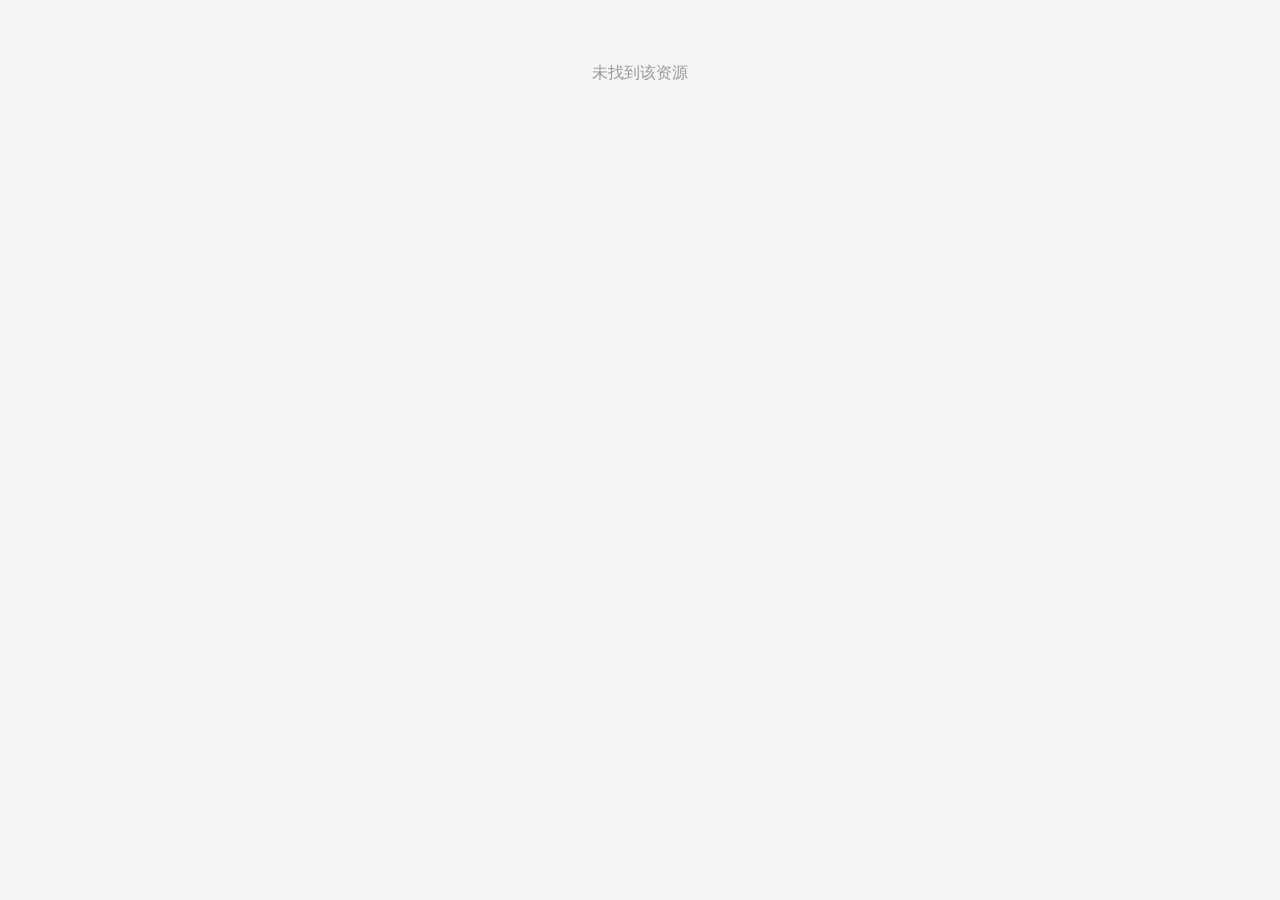
==== detail.html @ 98c53ebd "Update detail.html" ====
<!DOCTYPE html>
<html lang="zh-CN">
<head>
  <meta charset="UTF-8" />
  <title>资源详情 - ImgBB Viewer</title>
  <style>
    * {
      margin: 0;
      padding: 0;
      box-sizing: border-box;
    }
    body {
      font-family: -apple-system, BlinkMacSystemFont, "Segoe UI", Roboto, sans-serif;
      background: #f5f5f5;
      color: #333;
      line-height: 1.6;
    }
    .container {
      max-width: 1200px;
      margin: 0 auto;
      padding: 20px;
    }
    .header {
      text-align: center;
      margin-bottom: 20px;
    }
    .back-btn {
      display: inline-block;
      margin-bottom: 10px;
      color: #666;
      text-decoration: none;
    }
    .main-image {
      width: 100%;
      max-height: 500px;
      object-fit: cover;
      object-position: top;
      border-radius: 8px;
      margin-bottom: 20px;
      background: #ddd;
      display: block;
    }
    .info-section {
      background: white;
      padding: 20px;
      border-radius: 8px;
      margin-bottom: 20px;
      box-shadow: 0 1px 3px rgba(0,0,0,0.1);
    }
    .title {
      font-size: 24px;
      margin-bottom: 10px;
      color: #222;
    }
    .desc {
      color: #555;
      line-height: 1.8;
      margin-bottom: 15px;
    }
    .price {
      font-size: 20px;
      color: #ff6b35;
      font-weight: bold;
      margin-bottom: 15px;
    }
    .btn {
      display: inline-block;
      background: linear-gradient(135deg,#ff6b35,#ff8a5c);
      color: #fff;
      padding: 12px 30px;
      border-radius: 6px;
      text-decoration: none;
      font-weight: 600;
      cursor: pointer;
      border: none;
      transition: all .2s;
    }
    .btn:hover {
      transform: translateY(-2px);
      box-shadow: 0 4px 12px rgba(255,107,53,.3);
    }
    .unlock-box {
      background: white;
      padding: 20px;
      border-radius: 8px;
      margin-bottom: 20px;
      box-shadow: 0 1px 3px rgba(0,0,0,0.1);
      display: none;
    }
    .unlock-box input {
      width: 300px;
      padding: 8px;
      margin-right: 10px;
      border: 1px solid #ddd;
      border-radius: 4px;
    }
    .result {
      background: #f0f9f0;
      border: 1px solid #c8e6c8;
      padding: 15px;
      border-radius: 6px;
      margin-top: 15px;
      display: none;
    }
    .image-list {
      display: grid;
      grid-template-columns: repeat(2, 1fr);
      gap: 15px;
      margin-top: 20px;
    }
    .image-item {
      background: white;
      border-radius: 8px;
      overflow: hidden;
      box-shadow: 0 1px 3px rgba(0,0,0,0.1);
      aspect-ratio: 1/1;
    }
    .image-item img {
      width: 100%;
      height: 100%;
      object-fit: contain;
      background: #f8f8f8;
      display: block;
    }
    .tip {
      text-align: center;
      color: #888;
      font-size: 13px;
      margin-top: 10px;
    }
  </style>
</head>
<body>
  <div class="container">
    <a href="index.html" class="back-btn">← 返回首页</a>
    
    <!-- 封面大图 -->
    <img id="mainImage" class="main-image" src="" alt="封面图">
    
    <!-- 信息区 -->
    <div class="info-section">
      <h1 id="title" class="title"></h1>
      <div id="desc" class="desc"></div>
      <div id="priceText" class="price"></div>
      <button id="payBtn" class="btn">赞助获取网盘地址</button>
    </div>
    
    <!-- 解锁区 -->
    <div id="unlockBox" class="unlock-box">
      支付成功后，请输入 <strong>完整订单号</strong>：
      <input type="text" id="tokenInput" placeholder="例如：202508171646131345676464102">
      <button class="btn" onclick="doUnlock()">解锁</button>
      <button class="btn" style="background:#6c757d;" onclick="pasteToken()">粘贴</button>
      <div id="refreshTip" style="margin-top:10px;color:#856404;font-size:13px;">
        ✅ 支付完成后，请 <strong>返回本页面，禁止刷新页面</strong>，然后输入完整订单号解锁。
      </div>
    </div>
    
    <!-- 结果 -->
    <div id="result" class="result">
      🎉 网盘地址：<a id="link" href="#" target="_blank"></a>
      🔑 提取码：<strong id="code"></strong>
    </div>
    
    <!-- 详情图列表 -->
    <div id="imageList" class="image-list"></div>
    
    <div class="tip">
      如无法自动识别，请手动输入完整订单号
    </div>
  </div>

  <script>
    const params = new URLSearchParams(location.search);
    const id = params.get('id');
    
    // ✅ 配置区
    const API = "https://res.top147.dpdns.org"; // Worker 地址
    const BACKUP_CODES = { "001": "BACKUP001", "002": "BACKUP002" }; // 备用码
    
    let currentItem = null;
    
    // 加载资源
    fetch('data.json')
      .then(r => r.json())
      .then(list => {
        currentItem = list.find(x => x.id === id);
        if (!currentItem) {
          document.body.innerHTML = '<p style="padding:60px;text-align:center;color:#999">未找到该资源';
          return;
        }
        
        // ✅ 渲染封面图（显示头部）
        const mainImg = document.getElementById('mainImage');
        // 优先使用 preview_img，如果没有则用第一张详情图，再没有则用默认图
        if (currentItem.preview_img) {
          mainImg.src = currentItem.preview_img;
        } else if (currentItem.images && currentItem.images.length > 0) {
          mainImg.src = currentItem.images[0];
        } else {
          mainImg.src = 'https://via.placeholder.com/800x500?text=No+Image';
        }
        
        // ✅ 填充文本信息
        document.getElementById('title').textContent = currentItem.title;
        document.getElementById('desc').innerHTML = currentItem.detail.replace(/\n/g, '');
        document.getElementById('priceText').textContent = `¥${currentItem.price} 赞助获取网盘地址`;
        
        // ✅ 渲染详情图（一行2张，原尺寸展示）
        const imageList = document.getElementById('imageList');
        if (currentItem.images && currentItem.images.length > 0) {
          // 过滤掉已经被用作封面的第一张图（如果有的话）
          const detailImages = currentItem.preview_img && currentItem.images[0] === currentItem.preview_img 
            ? currentItem.images.slice(1) 
            : currentItem.images;
          
          imageList.innerHTML = detailImages.map(url => 
            `<div class="image-item">
              <img src="${url}" alt="详情图" loading="lazy">
            </div>`
          ).join('');
        } else {
          imageList.innerHTML = `<div style="text-align:center;color:#999;width:100%;grid-column:1/-1;">暂无更多图片</div>`;
        }
      });
    
    // ✅ 点击赞助
    document.getElementById('payBtn').onclick = () => {
      if (!currentItem) return;
      window.open(currentItem.afdLink, '_blank');
      document.getElementById('unlockBox').style.display = 'block';
      document.getElementById('refreshTip').style.display = 'block';
    };
    
    // ✅ 粘贴按钮
    async function pasteToken() {
      try {
        const text = await navigator.clipboard.readText();
        let clean = text.trim().toUpperCase().replace(/[^A-Z0-9]/g, '');
        if (clean.startsWith('AFD')) clean = clean.substring(3);
        document.getElementById('tokenInput').value = clean;
      } catch (err) {
        alert('粘贴失败，请手动输入完整订单号');
        document.getElementById('tokenInput').focus();
      }
    }
    
    // ✅ 主解锁逻辑
    async function doUnlock() {
      const token = document.getElementById('tokenInput').value.trim().toUpperCase();
      if (!token) {
        alert('请输入订单号');
        return;
      }
      
      try {
        const res = await fetch(`${API}/unlock`, {
          method: "POST",
          headers: { "Content-Type": "application/json" },
          body: JSON.stringify({ token })
        });
        
        const data = await res.json();
        
        if (data.ok) {
          document.getElementById('link').href = data.panUrl;
          document.getElementById('link').textContent = data.panUrl;
          document.getElementById('code').textContent = data.panCode;
          document.getElementById('result').style.display = 'block';
          document.getElementById('unlockBox').style.display = 'none';
        } else {
          alert('❌ ' + data.msg);
        }
      } catch (err) {
        alert('⚠️ 网络错误，请检查控制台');
        console.error(err);
      }
    }
    
    // ✅ 备用解锁
    function doBackupUnlock() {
      const backupToken = document.getElementById('backupInput').value.trim();
      if (backupToken === BACKUP_CODES[id]) {
        document.getElementById('link').href = currentItem.panUrl;
        document.getElementById('link').textContent = currentItem.panUrl;
        document.getElementById('code').textContent = currentItem.panCode;
        document.getElementById('result').style.display = 'block';
        document.getElementById('unlockBox').style.display = 'none';
      } else {
        alert('备用码错误，请联系站长');
      }
    }
    
    // 回车解锁
    document.addEventListener('keydown', e => {
      if (e.key === 'Enter' && document.getElementById('unlockBox').style.display === 'block') {
        doUnlock();
      }
    });
  </script>
</body>
</html>
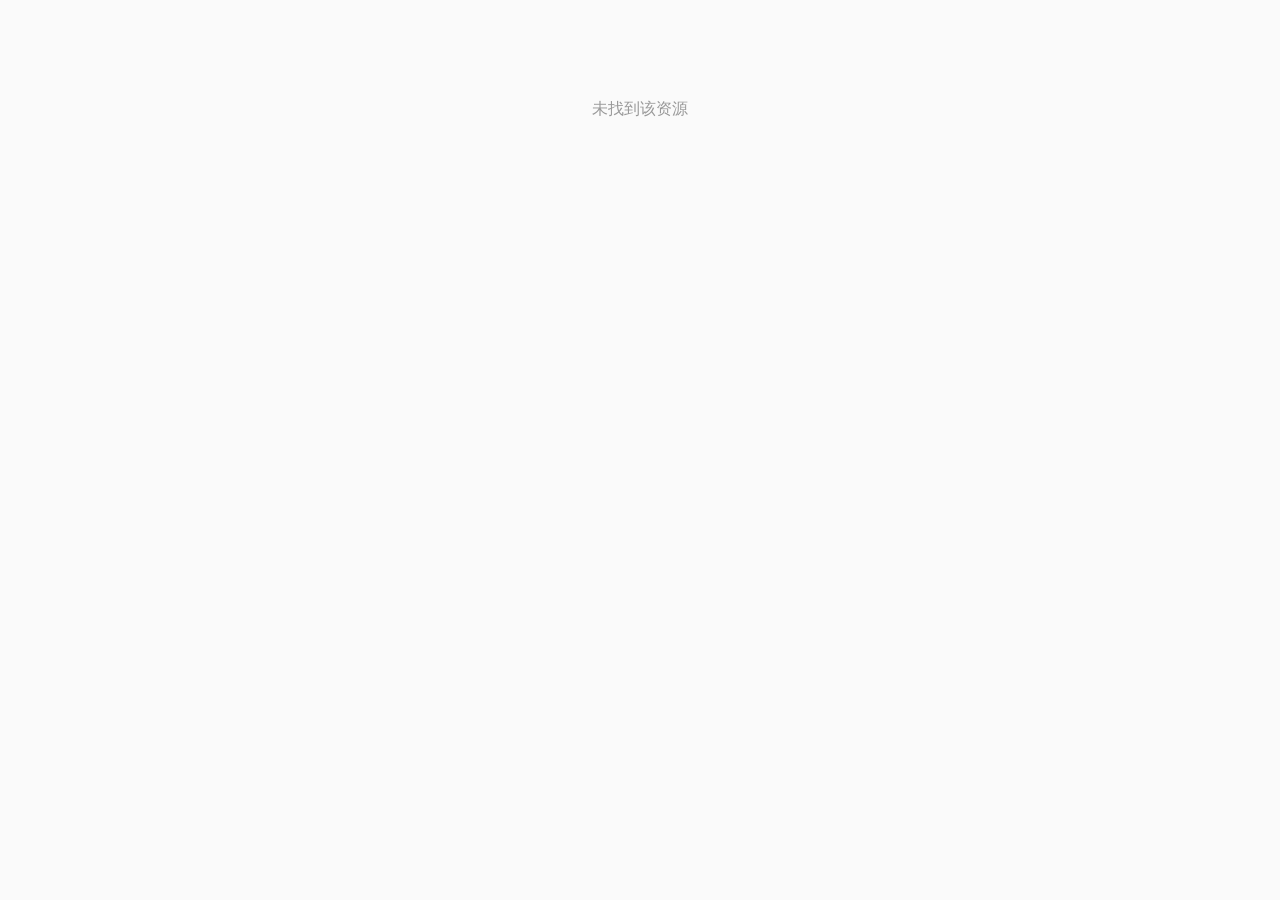
==== commit dc33a617: "Update detail.html" ====
--- a/detail.html
+++ b/detail.html
@@ -1,302 +1,214 @@
 <!DOCTYPE html>
 <html lang="zh-CN">
 <head>
-  <meta charset="UTF-8" />
-  <title>资源详情 - ImgBB Viewer</title>
-  <style>
-    * {
-      margin: 0;
-      padding: 0;
-      box-sizing: border-box;
-    }
-    body {
-      font-family: -apple-system, BlinkMacSystemFont, "Segoe UI", Roboto, sans-serif;
-      background: #f5f5f5;
-      color: #333;
-      line-height: 1.6;
-    }
-    .container {
-      max-width: 1200px;
-      margin: 0 auto;
-      padding: 20px;
-    }
-    .header {
-      text-align: center;
-      margin-bottom: 20px;
-    }
-    .back-btn {
-      display: inline-block;
-      margin-bottom: 10px;
-      color: #666;
-      text-decoration: none;
-    }
-    .main-image {
-      width: 100%;
-      max-height: 500px;
-      object-fit: cover;
-      object-position: top;
-      border-radius: 8px;
-      margin-bottom: 20px;
-      background: #ddd;
-      display: block;
-    }
-    .info-section {
-      background: white;
-      padding: 20px;
-      border-radius: 8px;
-      margin-bottom: 20px;
-      box-shadow: 0 1px 3px rgba(0,0,0,0.1);
-    }
-    .title {
-      font-size: 24px;
-      margin-bottom: 10px;
-      color: #222;
-    }
-    .desc {
-      color: #555;
-      line-height: 1.8;
-      margin-bottom: 15px;
-    }
-    .price {
-      font-size: 20px;
-      color: #ff6b35;
-      font-weight: bold;
-      margin-bottom: 15px;
-    }
-    .btn {
-      display: inline-block;
-      background: linear-gradient(135deg,#ff6b35,#ff8a5c);
-      color: #fff;
-      padding: 12px 30px;
-      border-radius: 6px;
-      text-decoration: none;
-      font-weight: 600;
-      cursor: pointer;
-      border: none;
-      transition: all .2s;
-    }
-    .btn:hover {
-      transform: translateY(-2px);
-      box-shadow: 0 4px 12px rgba(255,107,53,.3);
-    }
-    .unlock-box {
-      background: white;
-      padding: 20px;
-      border-radius: 8px;
-      margin-bottom: 20px;
-      box-shadow: 0 1px 3px rgba(0,0,0,0.1);
-      display: none;
-    }
-    .unlock-box input {
-      width: 300px;
-      padding: 8px;
-      margin-right: 10px;
-      border: 1px solid #ddd;
-      border-radius: 4px;
-    }
-    .result {
-      background: #f0f9f0;
-      border: 1px solid #c8e6c8;
-      padding: 15px;
-      border-radius: 6px;
-      margin-top: 15px;
-      display: none;
-    }
-    .image-list {
-      display: grid;
-      grid-template-columns: repeat(2, 1fr);
-      gap: 15px;
-      margin-top: 20px;
-    }
-    .image-item {
-      background: white;
-      border-radius: 8px;
-      overflow: hidden;
-      box-shadow: 0 1px 3px rgba(0,0,0,0.1);
-      aspect-ratio: 1/1;
-    }
-    .image-item img {
-      width: 100%;
-      height: 100%;
-      object-fit: contain;
-      background: #f8f8f8;
-      display: block;
-    }
-    .tip {
-      text-align: center;
-      color: #888;
-      font-size: 13px;
-      margin-top: 10px;
-    }
-  </style>
+<meta charset="UTF-8" />
+<meta name="viewport" content="width=device-width, initial-scale=1.0">
+<title>资源详情</title>
+<style>
+:root { --primary: #ff6b35; --bg: #fafafa; --card-bg: #fff; --text: #333; --border: #eee; }
+{ box-sizing: border-box; margin: 0; padding: 0; }
+body { font-family: -apple-system, BlinkMacSystemFont, "Segoe UI", Roboto, "Helvetica Neue", Arial, sans-serif; background: var(--bg); color: var(--text); line-height: 1.6; padding: 20px; max-width: 1200px; margin: 0 auto; }
+/* 头部导航 */
+.header { display: flex; align-items: center; margin-bottom: 30px; padding-bottom: 15px; border-bottom: 1px solid var(--border); }
+.back-btn { display: inline-flex; align-items: center; gap: 8px; text-decoration: none; color: #666; font-size: 15px; margin-right: 20px; }
+.back-btn:hover { color: var(--primary); }
+.page-title { font-size: 24px; font-weight: 600; color: #333; display: flex; align-items: center; gap: 10px; }
+.page-title::before { content: "📦"; font-size: 26px; }
+/* 封面图区域：强制显示顶部 */
+.cover-wrapper { width: 100%; margin-bottom: 30px; border-radius: 12px; overflow: hidden; box-shadow: 0 4px 15px rgba(0,0,0,0.08); background: #000; }
+.cover-img { width: 100%; height: auto; max-height: 500px; object-fit: cover; object-position: top center; display: block; transition: transform 0.3s; }
+.cover-img:hover { transform: scale(1.02); }
+/* 文本信息 */
+.info-section { margin-bottom: 30px; }
+.resource-title { font-size: 28px; font-weight: bold; margin-bottom: 15px; color: #222; }
+.resource-desc { font-size: 16px; color: #555; white-space: pre-wrap; background: var(--card-bg); padding: 20px; border-radius: 8px; border: 1px solid var(--border); line-height: 1.8; }
+/* 操作按钮 */
+.action-area { margin-bottom: 30px; }
+.btn { display: inline-block; background: linear-gradient(135deg, var(--primary), #ff8a5c); color: #fff; padding: 14px 40px; border-radius: 10px; text-decoration: none; font-size: 16px; font-weight: 600; cursor: pointer; border: none; transition: all .2s; box-shadow: 0 4px 10px rgba(255,107,53,0.3); }
+.btn:hover { transform: translateY(-2px); box-shadow: 0 6px 20px rgba(255,107,53,0.4); }
+.btn-secondary { background: #6c757d; box-shadow: 0 4px 10px rgba(108,117,125,0.3); }
+.btn-secondary:hover { background: #5a6268; box-shadow: 0 6px 20px rgba(90,98,104,0.4); }
+/* 解锁表单 */
+unlockBox { margin-top: 20px; background: #fff; padding: 25px; border-radius: 10px; border: 1px solid #ddd; box-shadow: 0 2px 8px rgba(0,0,0,0.05); display: none; }
+unlockBox p { margin-bottom: 15px; font-size: 15px; color: #555; }
+tokenInput { width: 300px; padding: 10px 12px; border: 1px solid #ccc; border-radius: 6px; font-size: 15px; margin-right: 10px; }
+refreshTip { margin-top: 15px; padding: 12px; background: #fff3cd; color: #856404; border-radius: 6px; display: none; font-size: 14px; }
+/* ✅ 详情图网格：铺满原图，一行2张 */
+.gallery-grid {
+display: grid;
+grid-template-columns: repeat(2, 1fr); /* 一行2列 */
+gap: 20px; /* 图片间距 */
+margin-bottom: 30px;
+}
+.gallery-item {
+background: #fff;
+border-radius: 10px;
+overflow: hidden;
+box-shadow: 0 2px 10px rgba(0,0,0,0.06);
+border: 1px solid #eee;
+aspect-ratio: 1 / 1; /* 保持正方形容器 */
+display: flex;
+align-items: center;
+justify-content: center;
+}
+.gallery-item img {
+width: 100%;
+height: 100%;
+object-fit: contain; /* ✅ 核心：完整显示原图，不裁剪，不黑屏 */
+cursor: zoom-in;
+transition: opacity 0.3s;
+}
+.gallery-item img:hover { opacity: 0.9; }
+/* 结果区域 */
+.result { margin-top: 24px; background: #f0f9f0; border: 1px solid #c8e6c8; padding: 20px; border-radius: 10px; display: none; font-size: 15px; }
+.result p { margin-bottom: 10px; }
+.result a { color: #2e7d32; font-weight: 600; word-break: break-all; text-decoration: none; }
+.result a:hover { text-decoration: underline; }
+.tip { margin-top: 20px; font-size: 13px; color: #888; text-align: center; }
+.footer-note { margin-top:40px;font-size:13px;color:#aaa;text-align:center; }
+.footer-note a { color:var(--primary); text-decoration: none; }
+</style>
 </head>
 <body>
-  <div class="container">
-    <a href="index.html" class="back-btn">← 返回首页</a>
-    
-    <!-- 封面大图 -->
-    <img id="mainImage" class="main-image" src="" alt="封面图">
-    
-    <!-- 信息区 -->
-    <div class="info-section">
-      <h1 id="title" class="title"></h1>
-      <div id="desc" class="desc"></div>
-      <div id="priceText" class="price"></div>
-      <button id="payBtn" class="btn">赞助获取网盘地址</button>
-    </div>
-    
-    <!-- 解锁区 -->
-    <div id="unlockBox" class="unlock-box">
-      支付成功后，请输入 <strong>完整订单号</strong>：
-      <input type="text" id="tokenInput" placeholder="例如：202508171646131345676464102">
-      <button class="btn" onclick="doUnlock()">解锁</button>
-      <button class="btn" style="background:#6c757d;" onclick="pasteToken()">粘贴</button>
-      <div id="refreshTip" style="margin-top:10px;color:#856404;font-size:13px;">
-        ✅ 支付完成后，请 <strong>返回本页面，禁止刷新页面</strong>，然后输入完整订单号解锁。
-      </div>
-    </div>
-    
-    <!-- 结果 -->
-    <div id="result" class="result">
-      🎉 网盘地址：<a id="link" href="#" target="_blank"></a>
-      🔑 提取码：<strong id="code"></strong>
-    </div>
-    
-    <!-- 详情图列表 -->
-    <div id="imageList" class="image-list"></div>
-    
-    <div class="tip">
-      如无法自动识别，请手动输入完整订单号
-    </div>
-  </div>
+<div class="header">
+<a class="back-btn" href="index.html">← 返回首页</a>
+资源分享
+</div>
+<div class="cover-wrapper">
+<img id="mainImage" class="cover-img" src="" alt="封面图">
+</div>
+<div class="info-section">
+<div id="resourceDesc" class="resource-desc"></div>
+</div>
+<div id="imageList" class="gallery-grid">
+</div>
+<div class="action-area">
+<button class="btn" id="payBtn">🔓 赞助获取网盘地址</button>
+</div>
+<div id="refreshTip">
+✅ 支付完成后，请 返回本页面，禁止刷新页面，然后输入完整订单号解锁。
+</div>
+<div id="unlockBox">
+支付成功后，请输入 完整订单号：
+<input id="tokenInput" type="text" placeholder="例如：202508171646131345676464102">
+<button class="btn" onclick="doUnlock()">解锁</button>
+<button class="btn btn-secondary" onclick="pasteToken()">粘贴</button>
+</div>
+<div class="result" id="result">
+🎉 网盘地址：<a href="#" id="link" target="_blank"></a>
+🔑 提取码：
+</div>
+<div class="tip">
+如无法自动识别，请手动输入完整订单号
+</div>
+<div class="footer-note">
+本站为个人整理分享，通过 <a href="https://afdian.net/@你的ID" target="_blank">爱发电</a> 接受赞助支持，非商业售卖。
+</div>
+<script>
+// ✅ 核心修复：等待 DOM 完全加载后再执行逻辑
+document.addEventListener('DOMContentLoaded', () => {
+const params = new URLSearchParams(location.search);
+const id = params.get('id');
+// ✅ 配置区
+const API = "https://res.top147.dpdns.org"; // Worker 地址
+const BACKUP_CODES = { "001": "BACKUP001", "002": "BACKUP002" }; // 备用码
+let currentItem = null;
+// 加载资源
+fetch('data.json')
+.then(r => r.json())
+.then(list => {
+currentItem = list.find(x => x.id === id);
+if (!currentItem) {
+document.body.innerHTML = '<p style="padding:60px;text-align:center;color:#999">未找到该资源';
+return;
+}
+// ✅ 1. 渲染顶部大图（强制显示头部）
+const mainImg = document.getElementById('mainImage');
+mainImg.src = currentItem.preview_img || currentItem.images?.[0] || 'https://via.placeholder.com/800x500?text=No+Image';
 
-  <script>
-    const params = new URLSearchParams(location.search);
-    const id = params.get('id');
-    
-    // ✅ 配置区
-    const API = "https://res.top147.dpdns.org"; // Worker 地址
-    const BACKUP_CODES = { "001": "BACKUP001", "002": "BACKUP002" }; // 备用码
-    
-    let currentItem = null;
-    
-    // 加载资源
-    fetch('data.json')
-      .then(r => r.json())
-      .then(list => {
-        currentItem = list.find(x => x.id === id);
-        if (!currentItem) {
-          document.body.innerHTML = '<p style="padding:60px;text-align:center;color:#999">未找到该资源';
-          return;
-        }
-        
-        // ✅ 渲染封面图（显示头部）
-        const mainImg = document.getElementById('mainImage');
-        // 优先使用 preview_img，如果没有则用第一张详情图，再没有则用默认图
-        if (currentItem.preview_img) {
-          mainImg.src = currentItem.preview_img;
-        } else if (currentItem.images && currentItem.images.length > 0) {
-          mainImg.src = currentItem.images[0];
-        } else {
-          mainImg.src = 'https://via.placeholder.com/800x500?text=No+Image';
-        }
-        
-        // ✅ 填充文本信息
-        document.getElementById('title').textContent = currentItem.title;
-        document.getElementById('desc').innerHTML = currentItem.detail.replace(/\n/g, '');
-        document.getElementById('priceText').textContent = `¥${currentItem.price} 赞助获取网盘地址`;
-        
-        // ✅ 渲染详情图（一行2张，原尺寸展示）
-        const imageList = document.getElementById('imageList');
-        if (currentItem.images && currentItem.images.length > 0) {
-          // 过滤掉已经被用作封面的第一张图（如果有的话）
-          const detailImages = currentItem.preview_img && currentItem.images[0] === currentItem.preview_img 
-            ? currentItem.images.slice(1) 
-            : currentItem.images;
-          
-          imageList.innerHTML = detailImages.map(url => 
-            `<div class="image-item">
-              <img src="${url}" alt="详情图" loading="lazy">
-            </div>`
-          ).join('');
-        } else {
-          imageList.innerHTML = `<div style="text-align:center;color:#999;width:100%;grid-column:1/-1;">暂无更多图片</div>`;
-        }
-      });
-    
-    // ✅ 点击赞助
-    document.getElementById('payBtn').onclick = () => {
-      if (!currentItem) return;
-      window.open(currentItem.afdLink, '_blank');
-      document.getElementById('unlockBox').style.display = 'block';
-      document.getElementById('refreshTip').style.display = 'block';
-    };
-    
-    // ✅ 粘贴按钮
-    async function pasteToken() {
-      try {
-        const text = await navigator.clipboard.readText();
-        let clean = text.trim().toUpperCase().replace(/[^A-Z0-9]/g, '');
-        if (clean.startsWith('AFD')) clean = clean.substring(3);
-        document.getElementById('tokenInput').value = clean;
-      } catch (err) {
-        alert('粘贴失败，请手动输入完整订单号');
-        document.getElementById('tokenInput').focus();
-      }
-    }
-    
-    // ✅ 主解锁逻辑
-    async function doUnlock() {
-      const token = document.getElementById('tokenInput').value.trim().toUpperCase();
-      if (!token) {
-        alert('请输入订单号');
-        return;
-      }
-      
-      try {
-        const res = await fetch(`${API}/unlock`, {
-          method: "POST",
-          headers: { "Content-Type": "application/json" },
-          body: JSON.stringify({ token })
-        });
-        
-        const data = await res.json();
-        
-        if (data.ok) {
-          document.getElementById('link').href = data.panUrl;
-          document.getElementById('link').textContent = data.panUrl;
-          document.getElementById('code').textContent = data.panCode;
-          document.getElementById('result').style.display = 'block';
-          document.getElementById('unlockBox').style.display = 'none';
-        } else {
-          alert('❌ ' + data.msg);
-        }
-      } catch (err) {
-        alert('⚠️ 网络错误，请检查控制台');
-        console.error(err);
-      }
-    }
-    
-    // ✅ 备用解锁
-    function doBackupUnlock() {
-      const backupToken = document.getElementById('backupInput').value.trim();
-      if (backupToken === BACKUP_CODES[id]) {
-        document.getElementById('link').href = currentItem.panUrl;
-        document.getElementById('link').textContent = currentItem.panUrl;
-        document.getElementById('code').textContent = currentItem.panCode;
-        document.getElementById('result').style.display = 'block';
-        document.getElementById('unlockBox').style.display = 'none';
-      } else {
-        alert('备用码错误，请联系站长');
-      }
-    }
-    
-    // 回车解锁
-    document.addEventListener('keydown', e => {
-      if (e.key === 'Enter' && document.getElementById('unlockBox').style.display === 'block') {
-        doUnlock();
-      }
-    });
-  </script>
+// ✅ 2. 渲染标题和描述
+document.getElementById('resourceTitle').textContent = currentItem.title;
+document.getElementById('resourceDesc').textContent = currentItem.detail; // 如果是富文本可改用 innerHTML
+
+// ✅ 3. 渲染详情图网格（一行2张，原图完整显示）
+const imageList = document.getElementById('imageList');
+if (currentItem.images && currentItem.images.length > 0) {
+  imageList.innerHTML = currentItem.images.map(url => 
+    `<div class="gallery-item">
+      <img src="${url}" alt="详情图" loading="lazy">
+    </div>`
+  ).join('');
+} else {
+  imageList.innerHTML = `<div style="text-align:center;color:#999;width:100%;padding:40px;">暂无更多图片</div>`;
+}
+})
+.catch(err => {
+console.error("加载 data.json 失败:", err);
+document.body.innerHTML = '<p style="padding:60px;text-align:center;color:#999">数据加载失败，请刷新重试';
+});
+// ✅ 点击赞助
+document.getElementById('payBtn').onclick = () => {
+if (!currentItem) return;
+window.open(currentItem.afdLink, '_blank');
+document.getElementById('refreshTip').style.display = 'block';
+document.getElementById('unlockBox').style.display = 'block';
+};
+// ✅ 粘贴按钮
+async function pasteToken() {
+try {
+const text = await navigator.clipboard.readText();
+let clean = text.trim().toUpperCase().replace(/[^A-Z0-9]/g, '');
+if (clean.startsWith('AFD')) clean = clean.substring(3);
+document.getElementById('tokenInput').value = clean;
+} catch (err) {
+alert('粘贴失败，请手动输入完整订单号');
+document.getElementById('tokenInput').focus();
+}
+}
+// ✅ 主解锁逻辑
+async function doUnlock() {
+const token = document.getElementById('tokenInput').value.trim().toUpperCase();
+if (!token) {
+alert('请输入订单号');
+return;
+}
+try {
+  const res = await fetch(`${API}/unlock`, {
+    method: "POST",
+    headers: { "Content-Type": "application/json" },
+    body: JSON.stringify({ token })
+  });
+
+  const data = await res.json();
+  
+  if (data.ok) {
+    document.getElementById('link').href = data.panUrl;
+    document.getElementById('link').textContent = data.panUrl;
+    document.getElementById('code').textContent = data.panCode;
+    document.getElementById('result').style.display = 'block';
+    document.getElementById('unlockBox').style.display = 'none';
+  } else {
+    alert('❌ ' + data.msg);
+  }
+} catch (err) {
+  alert('⚠️ 网络错误，请检查控制台');
+  console.error(err);
+}
+}
+// ✅ 备用解锁
+function doBackupUnlock() {
+const backupToken = document.getElementById('backupInput').value.trim();
+if (backupToken === BACKUP_CODES[id]) {
+document.getElementById('link').href = currentItem.panUrl;
+document.getElementById('link').textContent = currentItem.panUrl;
+document.getElementById('code').textContent = currentItem.panCode;
+document.getElementById('result').style.display = 'block';
+document.getElementById('unlockBox').style.display = 'none';
+} else {
+alert('备用码错误，请联系站长');
+}
+}
+});
+</script>
 </body>
 </html>
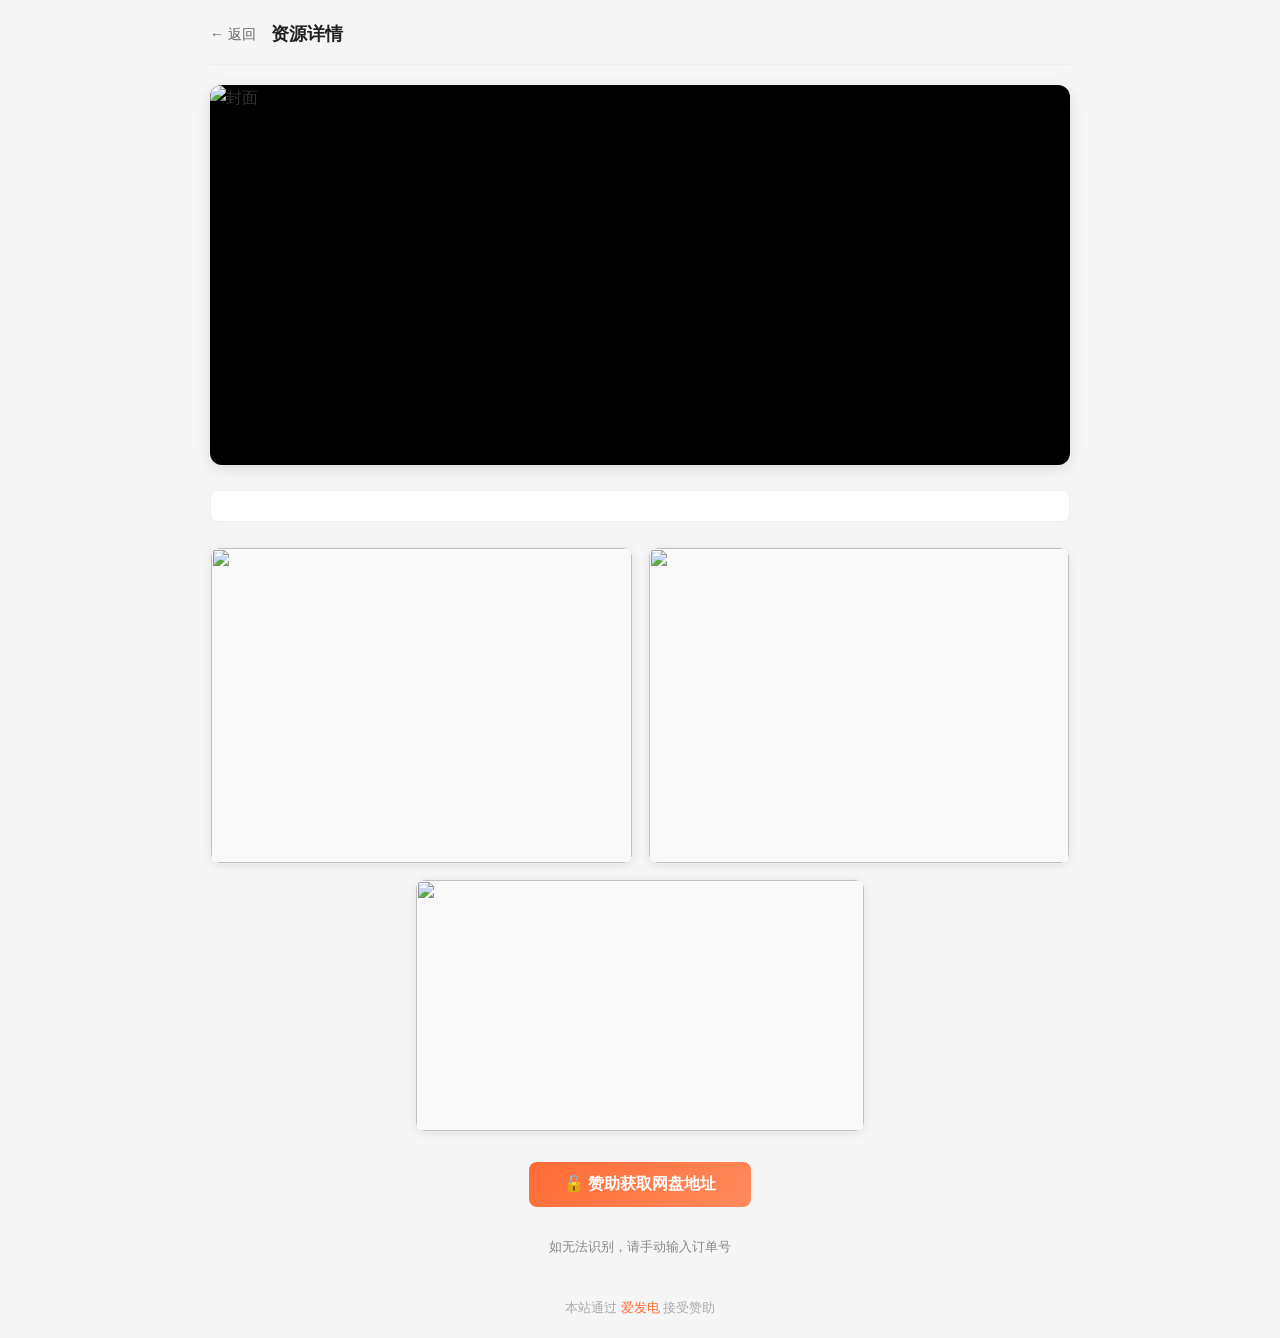
==== commit 5eb3d543: "Update detail.html" ====
--- a/detail.html
+++ b/detail.html
@@ -5,210 +5,132 @@
 <meta name="viewport" content="width=device-width, initial-scale=1.0">
 <title>资源详情</title>
 <style>
-:root { --primary: #ff6b35; --bg: #fafafa; --card-bg: #fff; --text: #333; --border: #eee; }
-{ box-sizing: border-box; margin: 0; padding: 0; }
-body { font-family: -apple-system, BlinkMacSystemFont, "Segoe UI", Roboto, "Helvetica Neue", Arial, sans-serif; background: var(--bg); color: var(--text); line-height: 1.6; padding: 20px; max-width: 1200px; margin: 0 auto; }
-/* 头部导航 */
-.header { display: flex; align-items: center; margin-bottom: 30px; padding-bottom: 15px; border-bottom: 1px solid var(--border); }
-.back-btn { display: inline-flex; align-items: center; gap: 8px; text-decoration: none; color: #666; font-size: 15px; margin-right: 20px; }
-.back-btn:hover { color: var(--primary); }
-.page-title { font-size: 24px; font-weight: 600; color: #333; display: flex; align-items: center; gap: 10px; }
-.page-title::before { content: "📦"; font-size: 26px; }
-/* 封面图区域：强制显示顶部 */
-.cover-wrapper { width: 100%; margin-bottom: 30px; border-radius: 12px; overflow: hidden; box-shadow: 0 4px 15px rgba(0,0,0,0.08); background: #000; }
-.cover-img { width: 100%; height: auto; max-height: 500px; object-fit: cover; object-position: top center; display: block; transition: transform 0.3s; }
-.cover-img:hover { transform: scale(1.02); }
-/* 文本信息 */
-.info-section { margin-bottom: 30px; }
-.resource-title { font-size: 28px; font-weight: bold; margin-bottom: 15px; color: #222; }
-.resource-desc { font-size: 16px; color: #555; white-space: pre-wrap; background: var(--card-bg); padding: 20px; border-radius: 8px; border: 1px solid var(--border); line-height: 1.8; }
-/* 操作按钮 */
-.action-area { margin-bottom: 30px; }
-.btn { display: inline-block; background: linear-gradient(135deg, var(--primary), #ff8a5c); color: #fff; padding: 14px 40px; border-radius: 10px; text-decoration: none; font-size: 16px; font-weight: 600; cursor: pointer; border: none; transition: all .2s; box-shadow: 0 4px 10px rgba(255,107,53,0.3); }
-.btn:hover { transform: translateY(-2px); box-shadow: 0 6px 20px rgba(255,107,53,0.4); }
-.btn-secondary { background: #6c757d; box-shadow: 0 4px 10px rgba(108,117,125,0.3); }
-.btn-secondary:hover { background: #5a6268; box-shadow: 0 6px 20px rgba(90,98,104,0.4); }
-/* 解锁表单 */
-unlockBox { margin-top: 20px; background: #fff; padding: 25px; border-radius: 10px; border: 1px solid #ddd; box-shadow: 0 2px 8px rgba(0,0,0,0.05); display: none; }
-unlockBox p { margin-bottom: 15px; font-size: 15px; color: #555; }
-tokenInput { width: 300px; padding: 10px 12px; border: 1px solid #ccc; border-radius: 6px; font-size: 15px; margin-right: 10px; }
-refreshTip { margin-top: 15px; padding: 12px; background: #fff3cd; color: #856404; border-radius: 6px; display: none; font-size: 14px; }
-/* ✅ 详情图网格：铺满原图，一行2张 */
-.gallery-grid {
-display: grid;
-grid-template-columns: repeat(2, 1fr); /* 一行2列 */
-gap: 20px; /* 图片间距 */
-margin-bottom: 30px;
-}
-.gallery-item {
-background: #fff;
-border-radius: 10px;
-overflow: hidden;
-box-shadow: 0 2px 10px rgba(0,0,0,0.06);
-border: 1px solid #eee;
-aspect-ratio: 1 / 1; /* 保持正方形容器 */
-display: flex;
-align-items: center;
-justify-content: center;
-}
-.gallery-item img {
-width: 100%;
-height: 100%;
-object-fit: contain; /* ✅ 核心：完整显示原图，不裁剪，不黑屏 */
-cursor: zoom-in;
-transition: opacity 0.3s;
-}
-.gallery-item img:hover { opacity: 0.9; }
-/* 结果区域 */
-.result { margin-top: 24px; background: #f0f9f0; border: 1px solid #c8e6c8; padding: 20px; border-radius: 10px; display: none; font-size: 15px; }
-.result p { margin-bottom: 10px; }
-.result a { color: #2e7d32; font-weight: 600; word-break: break-all; text-decoration: none; }
-.result a:hover { text-decoration: underline; }
-.tip { margin-top: 20px; font-size: 13px; color: #888; text-align: center; }
-.footer-note { margin-top:40px;font-size:13px;color:#aaa;text-align:center; }
-.footer-note a { color:var(--primary); text-decoration: none; }
+  :root { --primary: #ff6b35; --bg: #f5f5f5; --card: #fff; --text: #333; --border: #eee; }
+  * { box-sizing: border-box; margin: 0; padding: 0; }
+  body { font-family: -apple-system, BlinkMacSystemFont, "Segoe UI", Roboto, sans-serif; background: var(--bg); color: var(--text); line-height: 1.6; padding: 20px; max-width: 900px; margin: 0 auto; }
+  
+  /* 头部 */
+  .header { display: flex; align-items: center; margin-bottom: 20px; padding-bottom: 15px; border-bottom: 1px solid var(--border); }
+  .back-btn { color: #666; text-decoration: none; margin-right: 15px; font-size: 14px; }
+  .back-btn:hover { color: var(--primary); }
+  .page-title { font-size: 18px; font-weight: 600; color: #222; }
+
+  /* ✅ 封面图：强制显示头部 */
+  .cover { width: 100%; height: 380px; border-radius: 12px; overflow: hidden; margin-bottom: 25px; background: #000; box-shadow: 0 4px 15px rgba(0,0,0,0.1); }
+  .cover img { width: 100%; height: 100%; object-fit: cover; object-position: top; display: block; }
+
+  /* 文本 */
+  .title { font-size: 24px; font-weight: bold; margin-bottom: 12px; color: #222; }
+  .desc { font-size: 15px; color: #555; background: var(--card); padding: 15px; border-radius: 8px; border: 1px solid var(--border); margin-bottom: 25px; line-height: 1.8; white-space: pre-wrap; }
+
+  /* ✅ 详情图：3张布局（2+1） */
+  .gallery { display: flex; flex-direction: column; gap: 15px; margin-bottom: 30px; }
+  .row { display: flex; gap: 15px; justify-content: center; }
+  .item { background: var(--card); border-radius: 10px; overflow: hidden; box-shadow: 0 2px 8px rgba(0,0,0,0.08); border: 1px solid var(--border); display: flex; align-items: center; justify-content: center; }
+  /* 第一行2张 */
+  .row-2 .item { flex: 1; max-width: calc(50% - 7.5px); aspect-ratio: 4/3; }
+  /* 第二行1张 */
+  .row-1 .item { width: 100%; max-width: 450px; aspect-ratio: 16/9; }
+  .item img { width: 100%; height: 100%; object-fit: contain; background: #f8f8f8; }
+
+  /* 按钮 */
+  .btn { display: inline-block; background: linear-gradient(135deg, var(--primary), #ff8a5c); color: #fff; padding: 12px 35px; border-radius: 8px; text-decoration: none; font-size: 16px; font-weight: 600; cursor: pointer; border: none; transition: all .2s; }
+  .btn:hover { transform: translateY(-2px); box-shadow: 0 6px 20px rgba(255,107,53,0.3); }
+  .btn-secondary { background: #6c757d; }
+  .btn-secondary:hover { background: #5a6268; }
+
+  /* 解锁区 */
+  #unlockBox { margin-top: 20px; background: #fff; padding: 20px; border-radius: 10px; border: 1px solid #ddd; display: none; }
+  #unlockBox input { width: 280px; padding: 10px; border: 1px solid #ccc; border-radius: 6px; margin-right: 10px; }
+  #refreshTip { margin-top: 15px; padding: 10px; background: #fff3cd; color: #856404; border-radius: 6px; display: none; font-size: 13px; }
+
+  /* 结果 */
+  .result { margin-top: 20px; background: #f0f9f0; border: 1px solid #c8e6c8; padding: 15px; border-radius: 8px; display: none; font-size: 14px; }
+  .result a { color: #2e7d32; font-weight: 600; word-break: break-all; }
+
+  .tip { margin-top: 20px; font-size: 13px; color: #888; text-align: center; }
+  .footer-note { margin-top: 40px; font-size: 13px; color: #aaa; text-align: center; }
+  .footer-note a { color: var(--primary); text-decoration: none; }
 </style>
 </head>
 <body>
+
 <div class="header">
-<a class="back-btn" href="index.html">← 返回首页</a>
-资源分享
+  <a class="back-btn" href="index.html">← 返回</a>
+  <span class="page-title">资源详情</span>
 </div>
-<div class="cover-wrapper">
-<img id="mainImage" class="cover-img" src="" alt="封面图">
+
+<!-- ✅ 封面图 -->
+<div class="cover">
+  <img id="coverImg" src="" alt="封面">
 </div>
-<div class="info-section">
-<div id="resourceDesc" class="resource-desc"></div>
+
+<!-- ✅ 标题与描述 -->
+<div class="title" id="title"></div>
+<div class="desc" id="desc"></div>
+
+<!-- ✅ 详情图（3张：2+1布局） -->
+<div class="gallery" id="gallery">
+  <!-- 第一行：2张 -->
+  <div class="row row-2">
+    <div class="item"><img id="img1" src="" alt=""></div>
+    <div class="item"><img id="img2" src="" alt=""></div>
+  </div>
+  <!-- 第二行：1张（居中） -->
+  <div class="row row-1">
+    <div class="item"><img id="img3" src="" alt=""></div>
+  </div>
 </div>
-<div id="imageList" class="gallery-grid">
+
+<!-- ✅ 赞助按钮 -->
+<div style="text-align:center; margin-bottom:30px;">
+  <button class="btn" id="payBtn">🔓 赞助获取网盘地址</button>
 </div>
-<div class="action-area">
-<button class="btn" id="payBtn">🔓 赞助获取网盘地址</button>
+
+<!-- 提示 -->
+<div id="refreshTip">
+  ✅ 支付后请勿刷新，直接在本页输入订单号解锁
 </div>
-<div id="refreshTip">
-✅ 支付完成后，请 返回本页面，禁止刷新页面，然后输入完整订单号解锁。
+
+<!-- ✅ 解锁区 -->
+<div id="unlockBox">
+  输入订单号：
+  <input id="tokenInput" type="text" placeholder="纯数字订单号">
+  <button class="btn" onclick="doUnlock()">解锁</button>
+  <button class="btn btn-secondary" onclick="pasteToken()">粘贴</button>
 </div>
-<div id="unlockBox">
-支付成功后，请输入 完整订单号：
-<input id="tokenInput" type="text" placeholder="例如：202508171646131345676464102">
-<button class="btn" onclick="doUnlock()">解锁</button>
-<button class="btn btn-secondary" onclick="pasteToken()">粘贴</button>
+
+<!-- 结果 -->
+<div class="result" id="result">
+  🎉 网盘地址：<a href="#" id="link" target="_blank"></a>
+  🔑 提取码：<strong id="code"></strong>
 </div>
-<div class="result" id="result">
-🎉 网盘地址：<a href="#" id="link" target="_blank"></a>
-🔑 提取码：
-</div>
-<div class="tip">
-如无法自动识别，请手动输入完整订单号
-</div>
-<div class="footer-note">
-本站为个人整理分享，通过 <a href="https://afdian.net/@你的ID" target="_blank">爱发电</a> 接受赞助支持，非商业售卖。
-</div>
+
+<div class="tip">如无法识别，请手动输入订单号</div>
+<div class="footer-note">本站通过 <a href="https://afdian.net" target="_blank">爱发电</a> 接受赞助</div>
+
 <script>
-// ✅ 核心修复：等待 DOM 完全加载后再执行逻辑
 document.addEventListener('DOMContentLoaded', () => {
-const params = new URLSearchParams(location.search);
-const id = params.get('id');
-// ✅ 配置区
-const API = "https://res.top147.dpdns.org"; // Worker 地址
-const BACKUP_CODES = { "001": "BACKUP001", "002": "BACKUP002" }; // 备用码
-let currentItem = null;
-// 加载资源
-fetch('data.json')
-.then(r => r.json())
-.then(list => {
-currentItem = list.find(x => x.id === id);
-if (!currentItem) {
-document.body.innerHTML = '<p style="padding:60px;text-align:center;color:#999">未找到该资源';
-return;
-}
-// ✅ 1. 渲染顶部大图（强制显示头部）
-const mainImg = document.getElementById('mainImage');
-mainImg.src = currentItem.preview_img || currentItem.images?.[0] || 'https://via.placeholder.com/800x500?text=No+Image';
+  const params = new URLSearchParams(location.search);
+  const id = params.get('id');
+  const API = "https://res.top147.dpdns.org"; // 你的 Worker 地址
+  let currentItem = null;
 
-// ✅ 2. 渲染标题和描述
-document.getElementById('resourceTitle').textContent = currentItem.title;
-document.getElementById('resourceDesc').textContent = currentItem.detail; // 如果是富文本可改用 innerHTML
+  // 加载数据
+  fetch('data.json')
+    .then(r => r.json())
+    .then(list => {
+      currentItem = list.find(x => x.id === id);
+      if (!currentItem) {
+        document.body.innerHTML = '<p style="padding:60px;text-align:center;color:#999">资源不存在</p>';
+        return;
+      }
 
-// ✅ 3. 渲染详情图网格（一行2张，原图完整显示）
-const imageList = document.getElementById('imageList');
-if (currentItem.images && currentItem.images.length > 0) {
-  imageList.innerHTML = currentItem.images.map(url => 
-    `<div class="gallery-item">
-      <img src="${url}" alt="详情图" loading="lazy">
-    </div>`
-  ).join('');
-} else {
-  imageList.innerHTML = `<div style="text-align:center;color:#999;width:100%;padding:40px;">暂无更多图片</div>`;
-}
-})
-.catch(err => {
-console.error("加载 data.json 失败:", err);
-document.body.innerHTML = '<p style="padding:60px;text-align:center;color:#999">数据加载失败，请刷新重试';
-});
-// ✅ 点击赞助
-document.getElementById('payBtn').onclick = () => {
-if (!currentItem) return;
-window.open(currentItem.afdLink, '_blank');
-document.getElementById('refreshTip').style.display = 'block';
-document.getElementById('unlockBox').style.display = 'block';
-};
-// ✅ 粘贴按钮
-async function pasteToken() {
-try {
-const text = await navigator.clipboard.readText();
-let clean = text.trim().toUpperCase().replace(/[^A-Z0-9]/g, '');
-if (clean.startsWith('AFD')) clean = clean.substring(3);
-document.getElementById('tokenInput').value = clean;
-} catch (err) {
-alert('粘贴失败，请手动输入完整订单号');
-document.getElementById('tokenInput').focus();
-}
-}
-// ✅ 主解锁逻辑
-async function doUnlock() {
-const token = document.getElementById('tokenInput').value.trim().toUpperCase();
-if (!token) {
-alert('请输入订单号');
-return;
-}
-try {
-  const res = await fetch(`${API}/unlock`, {
-    method: "POST",
-    headers: { "Content-Type": "application/json" },
-    body: JSON.stringify({ token })
-  });
-
-  const data = await res.json();
-  
-  if (data.ok) {
-    document.getElementById('link').href = data.panUrl;
-    document.getElementById('link').textContent = data.panUrl;
-    document.getElementById('code').textContent = data.panCode;
-    document.getElementById('result').style.display = 'block';
-    document.getElementById('unlockBox').style.display = 'none';
-  } else {
-    alert('❌ ' + data.msg);
-  }
-} catch (err) {
-  alert('⚠️ 网络错误，请检查控制台');
-  console.error(err);
-}
-}
-// ✅ 备用解锁
-function doBackupUnlock() {
-const backupToken = document.getElementById('backupInput').value.trim();
-if (backupToken === BACKUP_CODES[id]) {
-document.getElementById('link').href = currentItem.panUrl;
-document.getElementById('link').textContent = currentItem.panUrl;
-document.getElementById('code').textContent = currentItem.panCode;
-document.getElementById('result').style.display = 'block';
-document.getElementById('unlockBox').style.display = 'none';
-} else {
-alert('备用码错误，请联系站长');
-}
-}
-});
-</script>
-</body>
-</html>
+      // 封面图（显示头部）
+      document.getElementById('coverImg').src = currentItem.preview_img || currentItem.images?.[0] || 'https://via.placeholder.com/800x400?text=Cover';
+      
+      // 标题描述
+      document.getElementById('title').textContent = currentItem.title;
+      document.getElementById('desc').textContent = currentItem.detail;
+      
+      //
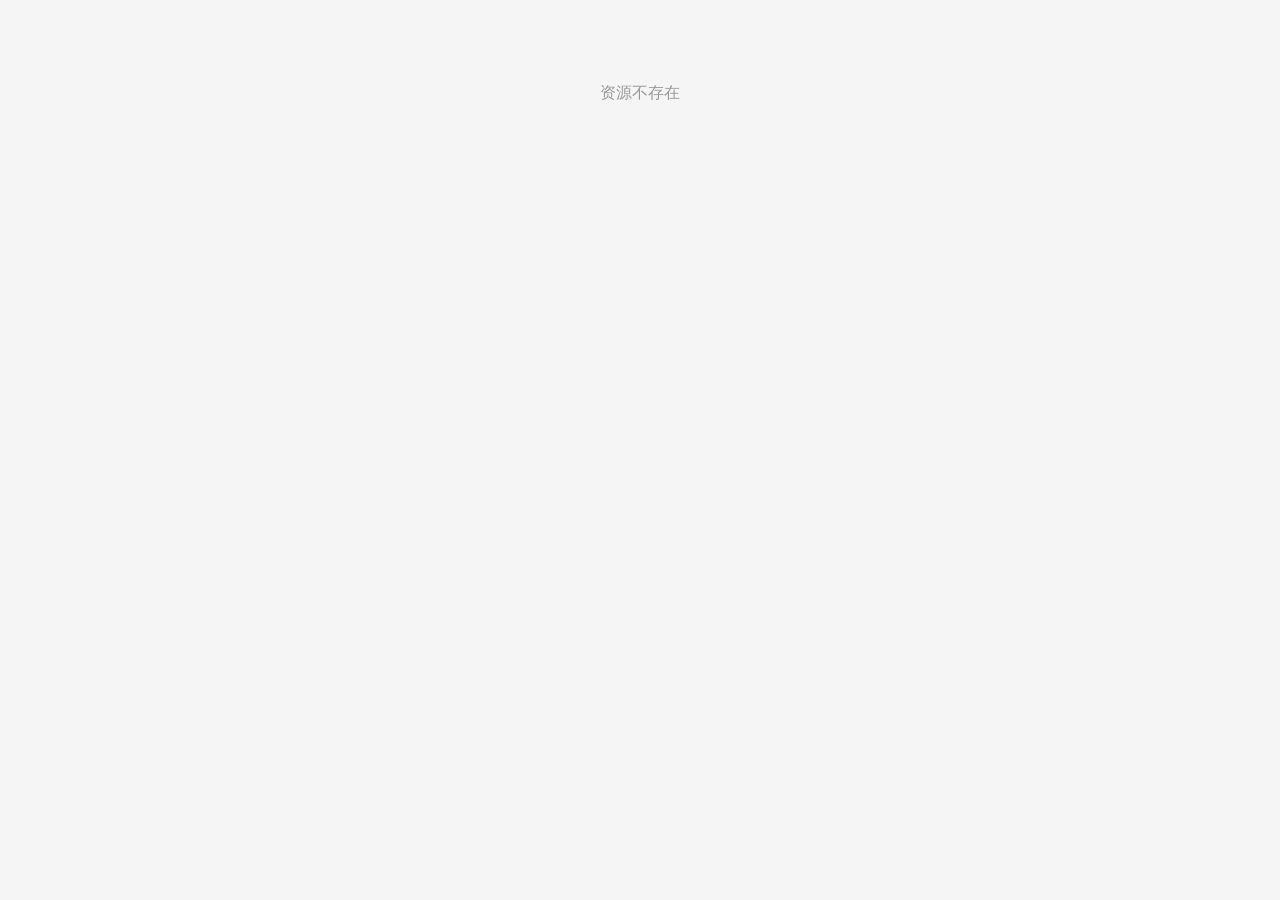
==== commit 8e11413a: "Update detail.html" ====
--- a/detail.html
+++ b/detail.html
@@ -15,15 +15,15 @@
   .back-btn:hover { color: var(--primary); }
   .page-title { font-size: 18px; font-weight: 600; color: #222; }
 
-  /* ✅ 封面图：强制显示头部 */
-  .cover { width: 100%; height: 380px; border-radius: 12px; overflow: hidden; margin-bottom: 25px; background: #000; box-shadow: 0 4px 15px rgba(0,0,0,0.1); }
-  .cover img { width: 100%; height: 100%; object-fit: cover; object-position: top; display: block; }
+  /* ✅ 1. 预览图（封面）：使用 preview_img，显示最上方 */
+  .preview { width: 100%; height: 380px; border-radius: 12px; overflow: hidden; margin-bottom: 25px; background: #000; box-shadow: 0 4px 15px rgba(0,0,0,0.1); }
+  .preview img { width: 100%; height: 100%; object-fit: cover; object-position: top; display: block; }
 
   /* 文本 */
   .title { font-size: 24px; font-weight: bold; margin-bottom: 12px; color: #222; }
   .desc { font-size: 15px; color: #555; background: var(--card); padding: 15px; border-radius: 8px; border: 1px solid var(--border); margin-bottom: 25px; line-height: 1.8; white-space: pre-wrap; }
 
-  /* ✅ 详情图：3张布局（2+1） */
+  /* ✅ 2. 详情图（images）：3张，2+1布局，全图展示 */
   .gallery { display: flex; flex-direction: column; gap: 15px; margin-bottom: 30px; }
   .row { display: flex; gap: 15px; justify-content: center; }
   .item { background: var(--card); border-radius: 10px; overflow: hidden; box-shadow: 0 2px 8px rgba(0,0,0,0.08); border: 1px solid var(--border); display: flex; align-items: center; justify-content: center; }
@@ -60,25 +60,25 @@
   <span class="page-title">资源详情</span>
 </div>
 
-<!-- ✅ 封面图 -->
-<div class="cover">
-  <img id="coverImg" src="" alt="封面">
+<!-- ✅ 1. 预览图（封面）：来自 preview_img -->
+<div class="preview">
+  <img id="previewImg" src="" alt="预览图">
 </div>
 
 <!-- ✅ 标题与描述 -->
 <div class="title" id="title"></div>
 <div class="desc" id="desc"></div>
 
-<!-- ✅ 详情图（3张：2+1布局） -->
-<div class="gallery" id="gallery">
+<!-- ✅ 2. 详情图（images）：3张，2+1布局 -->
+<div class="gallery">
   <!-- 第一行：2张 -->
   <div class="row row-2">
-    <div class="item"><img id="img1" src="" alt=""></div>
-    <div class="item"><img id="img2" src="" alt=""></div>
+    <div class="item"><img id="detailImg1" src="" alt="详情图1"></div>
+    <div class="item"><img id="detailImg2" src="" alt="详情图2"></div>
   </div>
   <!-- 第二行：1张（居中） -->
   <div class="row row-1">
-    <div class="item"><img id="img3" src="" alt=""></div>
+    <div class="item"><img id="detailImg3" src="" alt="详情图3"></div>
   </div>
 </div>
 
@@ -126,11 +126,78 @@
         return;
       }
 
-      // 封面图（显示头部）
-      document.getElementById('coverImg').src = currentItem.preview_img || currentItem.images?.[0] || 'https://via.placeholder.com/800x400?text=Cover';
+      // ✅ 1. 预览图：使用 preview_img
+      document.getElementById('previewImg').src = currentItem.preview_img || 'https://via.placeholder.com/800x400?text=Preview';
       
-      // 标题描述
+      // ✅ 2. 标题描述
       document.getElementById('title').textContent = currentItem.title;
       document.getElementById('desc').textContent = currentItem.detail;
       
-      //
+      // ✅ 3. 详情图：使用 images 数组的前3张
+      const imgs = currentItem.images || [];
+      if (imgs[0]) document.getElementById('detailImg1').src = imgs[0];
+      if (imgs[1]) document.getElementById('detailImg2').src = imgs[1];
+      if (imgs[2]) document.getElementById('detailImg3').src = imgs[2];
+    })
+    .catch(err => {
+      console.error("加载失败:", err);
+      document.body.innerHTML = '<p style="padding:60px;text-align:center;color:#999">数据加载失败</p>';
+    });
+
+  // ✅ 点击赞助
+  document.getElementById('payBtn').onclick = () => {
+    if (!currentItem) return;
+    window.open(currentItem.afdLink, '_blank');
+    document.getElementById('refreshTip').style.display = 'block';
+    document.getElementById('unlockBox').style.display = 'block';
+  };
+
+  // ✅ 粘贴按钮
+  async function pasteToken() {
+    try {
+      const text = await navigator.clipboard.readText();
+      let clean = text.trim().toUpperCase().replace(/[^A-Z0-9]/g, '');
+      if (clean.startsWith('AFD')) clean = clean.substring(3);
+      document.getElementById('tokenInput').value = clean;
+    } catch (err) {
+      alert('粘贴失败，请手动输入');
+      document.getElementById('tokenInput').focus();
+    }
+  }
+
+  // ✅ 解锁逻辑
+  async function doUnlock() {
+    const token = document.getElementById('tokenInput').value.trim().toUpperCase();
+    if (!token) {
+      alert('请输入订单号');
+      return;
+    }
+
+    try {
+      const res = await fetch(`${API}/unlock`, {
+        method: "POST",
+        headers: { "Content-Type": "application/json" },
+        body: JSON.stringify({ token })
+      });
+
+      const data = await res.json();
+      
+      if (data.ok) {
+        document.getElementById('link').href = data.panUrl;
+        document.getElementById('link').textContent = data.panUrl;
+        document.getElementById('code').textContent = data.panCode;
+        document.getElementById('result').style.display = 'block';
+        document.getElementById('unlockBox').style.display = 'none';
+      } else {
+        alert('❌ ' + data.msg);
+      }
+    } catch (err) {
+      alert('⚠️ 网络错误');
+      console.error(err);
+    }
+  }
+});
+</script>
+
+</body>
+</html>
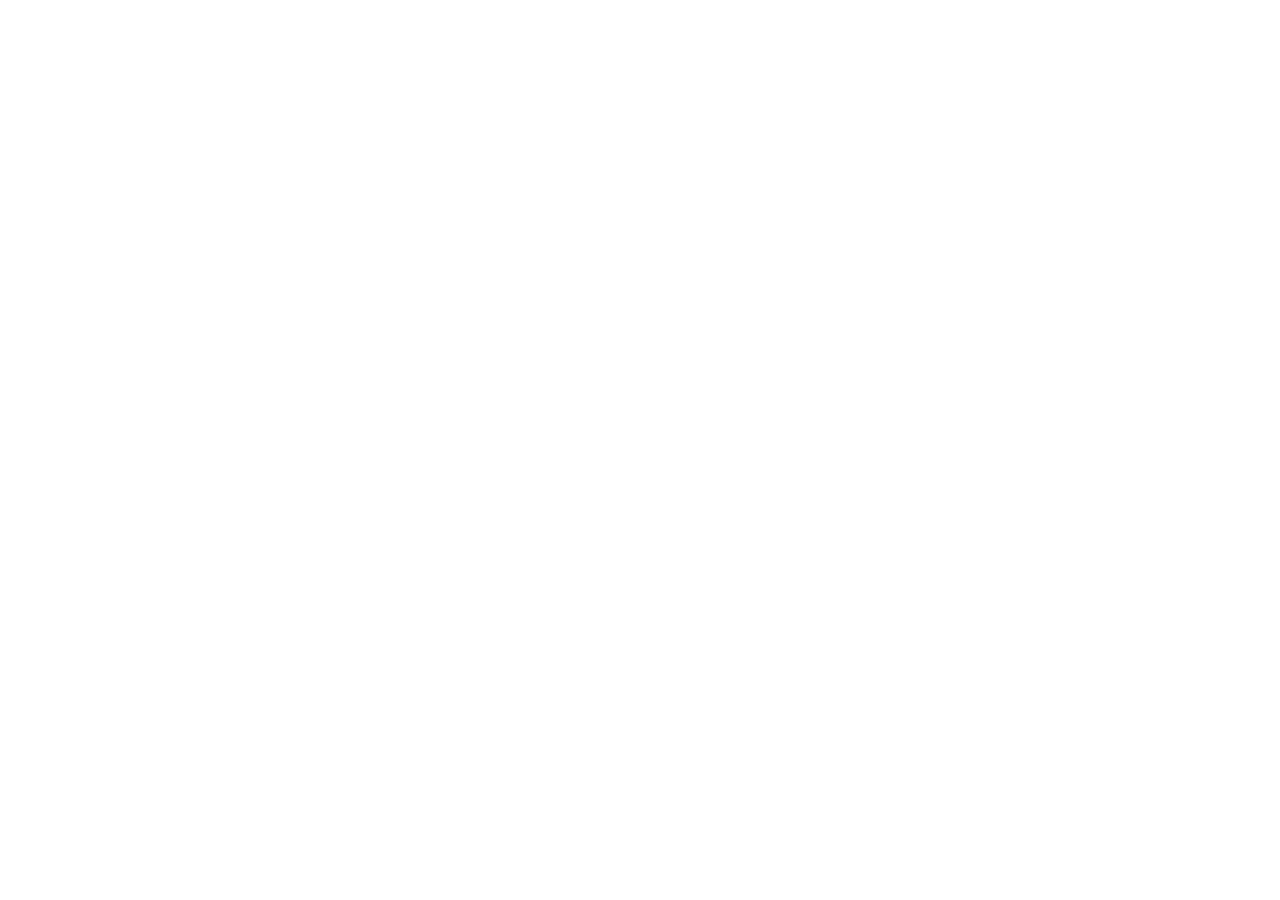
==== commit 42921cda: "Update detail.html" ====
--- a/detail.html
+++ b/detail.html
@@ -2,202 +2,390 @@
 <html lang="zh-CN">
 <head>
 <meta charset="UTF-8" />
-<meta name="viewport" content="width=device-width, initial-scale=1.0">
+<meta name="viewport" content="width=device-width, initial-scale=1.0"/>
 <title>资源详情</title>
 <style>
-  :root { --primary: #ff6b35; --bg: #f5f5f5; --card: #fff; --text: #333; --border: #eee; }
-  * { box-sizing: border-box; margin: 0; padding: 0; }
-  body { font-family: -apple-system, BlinkMacSystemFont, "Segoe UI", Roboto, sans-serif; background: var(--bg); color: var(--text); line-height: 1.6; padding: 20px; max-width: 900px; margin: 0 auto; }
-  
-  /* 头部 */
-  .header { display: flex; align-items: center; margin-bottom: 20px; padding-bottom: 15px; border-bottom: 1px solid var(--border); }
-  .back-btn { color: #666; text-decoration: none; margin-right: 15px; font-size: 14px; }
-  .back-btn:hover { color: var(--primary); }
-  .page-title { font-size: 18px; font-weight: 600; color: #222; }
-
-  /* ✅ 1. 预览图（封面）：使用 preview_img，显示最上方 */
-  .preview { width: 100%; height: 380px; border-radius: 12px; overflow: hidden; margin-bottom: 25px; background: #000; box-shadow: 0 4px 15px rgba(0,0,0,0.1); }
-  .preview img { width: 100%; height: 100%; object-fit: cover; object-position: top; display: block; }
-
-  /* 文本 */
-  .title { font-size: 24px; font-weight: bold; margin-bottom: 12px; color: #222; }
-  .desc { font-size: 15px; color: #555; background: var(--card); padding: 15px; border-radius: 8px; border: 1px solid var(--border); margin-bottom: 25px; line-height: 1.8; white-space: pre-wrap; }
-
-  /* ✅ 2. 详情图（images）：3张，2+1布局，全图展示 */
-  .gallery { display: flex; flex-direction: column; gap: 15px; margin-bottom: 30px; }
-  .row { display: flex; gap: 15px; justify-content: center; }
-  .item { background: var(--card); border-radius: 10px; overflow: hidden; box-shadow: 0 2px 8px rgba(0,0,0,0.08); border: 1px solid var(--border); display: flex; align-items: center; justify-content: center; }
-  /* 第一行2张 */
-  .row-2 .item { flex: 1; max-width: calc(50% - 7.5px); aspect-ratio: 4/3; }
-  /* 第二行1张 */
-  .row-1 .item { width: 100%; max-width: 450px; aspect-ratio: 16/9; }
-  .item img { width: 100%; height: 100%; object-fit: contain; background: #f8f8f8; }
-
-  /* 按钮 */
-  .btn { display: inline-block; background: linear-gradient(135deg, var(--primary), #ff8a5c); color: #fff; padding: 12px 35px; border-radius: 8px; text-decoration: none; font-size: 16px; font-weight: 600; cursor: pointer; border: none; transition: all .2s; }
-  .btn:hover { transform: translateY(-2px); box-shadow: 0 6px 20px rgba(255,107,53,0.3); }
-  .btn-secondary { background: #6c757d; }
-  .btn-secondary:hover { background: #5a6268; }
-
-  /* 解锁区 */
-  #unlockBox { margin-top: 20px; background: #fff; padding: 20px; border-radius: 10px; border: 1px solid #ddd; display: none; }
-  #unlockBox input { width: 280px; padding: 10px; border: 1px solid #ccc; border-radius: 6px; margin-right: 10px; }
-  #refreshTip { margin-top: 15px; padding: 10px; background: #fff3cd; color: #856404; border-radius: 6px; display: none; font-size: 13px; }
-
-  /* 结果 */
-  .result { margin-top: 20px; background: #f0f9f0; border: 1px solid #c8e6c8; padding: 15px; border-radius: 8px; display: none; font-size: 14px; }
-  .result a { color: #2e7d32; font-weight: 600; word-break: break-all; }
-
-  .tip { margin-top: 20px; font-size: 13px; color: #888; text-align: center; }
-  .footer-note { margin-top: 40px; font-size: 13px; color: #aaa; text-align: center; }
-  .footer-note a { color: var(--primary); text-decoration: none; }
+{ margin: 0; padding: 0; box-sizing: border-box; }
+body {
+font-family: "Microsoft YaHei", sans-serif;
+background: #f5f5f5;
+color: #333;
+line-height: 1.6;
+}
+a { text-decoration: none; color: inherit; }
+.container {
+max-width: 1200px;
+margin: 0 auto;
+padding: 20px;
+}
+/* ✅ 顶部导航 */
+.header {
+display: flex;
+align-items: center;
+padding: 10px 0;
+margin-bottom: 20px;
+border-bottom: 1px solid #eee;
+}
+.back-btn {
+font-size: 18px;
+color: #666;
+cursor: pointer;
+margin-right: 15px;
+}
+.page-title {
+font-size: 18px;
+font-weight: bold;
+}
+/* ✅ 主要内容区 */
+.main-content {
+  background: #fff;
+  border-radius: 8px;
+  padding: 20px;
+  box-shadow: 0 1px 3px rgba(0,0,0,0.05);
+}
+
+/* ✅ 封面图（图1）- 顶部通栏 */
+.cover-image {
+  width: 100%;
+  max-height: 600px;
+  object-fit: cover;
+  border-radius: 8px;
+  margin-bottom: 20px;
+  background: #f0f0f0;
+  display: block;
+}
+
+/* ✅ 标题与描述 */
+.resource-title {
+  font-size: 24px;
+  font-weight: bold;
+  margin-bottom: 10px;
+  color: #222;
+}
+.resource-desc {
+  font-size: 16px;
+  color: #666;
+  margin-bottom: 30px;
+  line-height: 1.8;
+}
+
+/* ✅ 详情图（图3）- 3张，原图尺寸，每行一张 */
+.gallery-section {
+  margin-top: 40px;
+}
+.gallery-title {
+  font-size: 20px;
+  font-weight: bold;
+  margin-bottom: 20px;
+  padding-bottom: 10px;
+  border-bottom: 1px solid #eee;
+}
+.gallery-container {
+  display: flex;
+  flex-direction: column;
+  gap: 30px; /* 图片之间的间距 */
+}
+.gallery-item {
+  width: 100%;
+  /* ✅ 确保图片按原尺寸显示，不被压缩 */
+  display: flex;
+  justify-content: center;
+  align-items: flex-start; /* 顶部对齐，防止长图撑开布局 */
+}
+.gallery-item img {
+  max-width: 100%;
+  height: auto;
+  border-radius: 8px;
+  box-shadow: 0 2px 8px rgba(0,0,0,0.1);
+  background: #fff;
+}
+
+/* ✅ 赞助按钮区 */
+.support-section {
+  text-align: center;
+  margin-top: 40px;
+  padding-top: 30px;
+  border-top: 1px solid #eee;
+}
+.btn {
+  display: inline-block;
+  padding: 12px 30px;
+  background: #ff5722;
+  color: #fff;
+  border-radius: 4px;
+  font-size: 16px;
+  font-weight: bold;
+  cursor: pointer;
+  transition: background 0.3s;
+  border: none;
+}
+.btn:hover { background: #e64a19; }
+
+/* ✅ 解锁区 */
+.unlock-box {
+  display: none; /* 默认隐藏，支付后显示 */
+  text-align: center;
+  margin-top: 30px;
+  padding: 20px;
+  background: #fafafa;
+  border-radius: 8px;
+  border: 1px dashed #ddd;
+}
+.unlock-input {
+  padding: 10px;
+  width: 300px;
+  max-width: 100%;
+  border: 1px solid #ddd;
+  border-radius: 4px;
+  margin: 0 10px;
+  font-size: 14px;
+}
+.unlock-btn-group {
+  margin-top: 15px;
+}
+.btn-secondary {
+  background: #999;
+  margin-left: 10px;
+}
+.btn-secondary:hover { background: #777; }
+
+/* ✅ 结果区 */
+.result-box {
+  display: none; /* 默认隐藏 */
+  text-align: center;
+  margin-top: 30px;
+  padding: 20px;
+  background: #e8f5e9;
+  border-radius: 8px;
+  border: 1px solid #c8e6c9;
+}
+.result-box a {
+  color: #2e7d32;
+  font-weight: bold;
+  word-break: break-all;
+}
+
+/* ✅ 底部提示 */
+.footer-tip {
+  text-align: center;
+  margin-top: 30px;
+  font-size: 14px;
+  color: #999;
+}
 </style>
 </head>
 <body>
-
 <div class="header">
-  <a class="back-btn" href="index.html">← 返回</a>
-  <span class="page-title">资源详情</span>
-</div>
-
-<!-- ✅ 1. 预览图（封面）：来自 preview_img -->
-<div class="preview">
-  <img id="previewImg" src="" alt="预览图">
-</div>
-
+<div class="back-btn" onclick="history.back()">← 返回</div>
+<div class="page-title">资源详情</div>
+</div>
+<div class="container">
+<div class="main-content">
+<img id="coverImg" class="cover-image" src="" alt="封面图" />
 <!-- ✅ 标题与描述 -->
-<div class="title" id="title"></div>
-<div class="desc" id="desc"></div>
-
-<!-- ✅ 2. 详情图（images）：3张，2+1布局 -->
-<div class="gallery">
-  <!-- 第一行：2张 -->
-  <div class="row row-2">
-    <div class="item"><img id="detailImg1" src="" alt="详情图1"></div>
-    <div class="item"><img id="detailImg2" src="" alt="详情图2"></div>
+<h1 id="resourceTitle" class="resource-title"></h1>
+<p id="resourceDesc" class="resource-desc">
+
+<!-- ✅ 详情图（图3）：3张，原图尺寸，每行一张 -->
+<div id="gallerySection" class="gallery-section">
+  <h2 class="gallery-title">资源预览</h2>
+  <div id="galleryContainer" class="gallery-container">
+    <!-- 动态插入图片 -->
   </div>
-  <!-- 第二行：1张（居中） -->
-  <div class="row row-1">
-    <div class="item"><img id="detailImg3" src="" alt="详情图3"></div>
+</div>
+
+<!-- ✅ 赞助按钮 -->
+<div class="support-section">
+  <button class="btn" id="payBtn">🔓 赞助获取网盘地址</button>
+</div>
+
+<!-- ✅ 解锁区（默认隐藏，点击赞助后显示） -->
+<div id="unlockBox" class="unlock-box">
+  支付后，请输入订单号解锁：
+  <div>
+    <input type="text" id="tokenInput" class="unlock-input" placeholder="请输入爱发电订单号" />
+    <button class="btn" onclick="doUnlock()">解锁</button>
+    <button class="btn btn-secondary" onclick="pasteToken()">粘贴</button>
   </div>
 </div>
 
-<!-- ✅ 赞助按钮 -->
-<div style="text-align:center; margin-bottom:30px;">
-  <button class="btn" id="payBtn">🔓 赞助获取网盘地址</button>
-</div>
-
-<!-- 提示 -->
-<div id="refreshTip">
-  ✅ 支付后请勿刷新，直接在本页输入订单号解锁
-</div>
-
-<!-- ✅ 解锁区 -->
-<div id="unlockBox">
-  输入订单号：
-  <input id="tokenInput" type="text" placeholder="纯数字订单号">
-  <button class="btn" onclick="doUnlock()">解锁</button>
-  <button class="btn btn-secondary" onclick="pasteToken()">粘贴</button>
-</div>
-
-<!-- 结果 -->
-<div class="result" id="result">
-  🎉 网盘地址：<a href="#" id="link" target="_blank"></a>
-  🔑 提取码：<strong id="code"></strong>
-</div>
-
-<div class="tip">如无法识别，请手动输入订单号</div>
-<div class="footer-note">本站通过 <a href="https://afdian.net" target="_blank">爱发电</a> 接受赞助</div>
-
+<!-- ✅ 结果区（默认隐藏） -->
+<div id="resultBox" class="result-box">
+  🎉 网盘地址：<a id="panLink" href="#" target="_blank"></a>
+  🔑 提取码：<strong id="panCode"></strong>
+</div>
+</div>
+</div>
+<div class="footer-tip">
+本站通过 <a href="https://afdian.net" target="_blank">爱发电</a> 接受赞助
+</div>
 <script>
-document.addEventListener('DOMContentLoaded', () => {
-  const params = new URLSearchParams(location.search);
-  const id = params.get('id');
-  const API = "https://res.top147.dpdns.org"; // 你的 Worker 地址
-  let currentItem = null;
-
-  // 加载数据
-  fetch('data.json')
-    .then(r => r.json())
-    .then(list => {
-      currentItem = list.find(x => x.id === id);
-      if (!currentItem) {
-        document.body.innerHTML = '<p style="padding:60px;text-align:center;color:#999">资源不存在</p>';
-        return;
-      }
-
-      // ✅ 1. 预览图：使用 preview_img
-      document.getElementById('previewImg').src = currentItem.preview_img || 'https://via.placeholder.com/800x400?text=Preview';
-      
-      // ✅ 2. 标题描述
-      document.getElementById('title').textContent = currentItem.title;
-      document.getElementById('desc').textContent = currentItem.detail;
-      
-      // ✅ 3. 详情图：使用 images 数组的前3张
-      const imgs = currentItem.images || [];
-      if (imgs[0]) document.getElementById('detailImg1').src = imgs[0];
-      if (imgs[1]) document.getElementById('detailImg2').src = imgs[1];
-      if (imgs[2]) document.getElementById('detailImg3').src = imgs[2];
-    })
-    .catch(err => {
-      console.error("加载失败:", err);
-      document.body.innerHTML = '<p style="padding:60px;text-align:center;color:#999">数据加载失败</p>';
-    });
-
-  // ✅ 点击赞助
-  document.getElementById('payBtn').onclick = () => {
-    if (!currentItem) return;
-    window.open(currentItem.afdLink, '_blank');
-    document.getElementById('refreshTip').style.display = 'block';
-    document.getElementById('unlockBox').style.display = 'block';
-  };
-
-  // ✅ 粘贴按钮
-  async function pasteToken() {
-    try {
-      const text = await navigator.clipboard.readText();
-      let clean = text.trim().toUpperCase().replace(/[^A-Z0-9]/g, '');
-      if (clean.startsWith('AFD')) clean = clean.substring(3);
-      document.getElementById('tokenInput').value = clean;
-    } catch (err) {
-      alert('粘贴失败，请手动输入');
-      document.getElementById('tokenInput').focus();
-    }
-  }
-
-  // ✅ 解锁逻辑
-  async function doUnlock() {
-    const token = document.getElementById('tokenInput').value.trim().toUpperCase();
-    if (!token) {
-      alert('请输入订单号');
+// ==========================================
+// ✅ 配置区域
+// ==========================================
+const API_URL = "https://res.top147.dpdns.org"; // 你的 Worker 接口地址
+const BACKUP_CODES = {
+// 备用解锁码（可选）
+"001": "TEST123456", // 示例ID对应的备用码
+};
+// ==========================================
+// ✅ 页面逻辑
+// ==========================================
+document.addEventListener("DOMContentLoaded", () => {
+  // 1. 获取 URL 参数 ?id=xxx
+  const params = new URLSearchParams(window.location.search);
+  const resourceId = params.get("id");
+  if (!resourceId) {
+    alert("资源ID不存在");
+    history.back();
+    return;
+  }
+
+  // 2. 加载数据 (从 data.json)
+  loadResourceData(resourceId);
+
+  // 3. 绑定赞助按钮事件
+  document.getElementById("payBtn").addEventListener("click", () => {
+    // 这里可以替换为实际的爱发电赞助链接
+    const afdLink = "https://afdian.net/item/xxxx"; // 替换为你的爱发电链接
+    window.open(afdLink, "_blank");
+    // 显示解锁区
+    document.getElementById("unlockBox").style.display = "block";
+    document.getElementById("payBtn").innerText = "✅ 已赞助，请解锁";
+    document.getElementById("payBtn").disabled = true;
+  });
+});
+
+// 加载资源数据
+async function loadResourceData(id) {
+  try {
+    const response = await fetch("data.json");
+    const dataList = await response.json();
+    const resource = dataList.find((item) => item.id === id);
+
+    if (!resource) {
+      alert("资源不存在");
+      history.back();
       return;
     }
 
-    try {
-      const res = await fetch(`${API}/unlock`, {
-        method: "POST",
-        headers: { "Content-Type": "application/json" },
-        body: JSON.stringify({ token })
-      });
-
-      const data = await res.json();
-      
-      if (data.ok) {
-        document.getElementById('link').href = data.panUrl;
-        document.getElementById('link').textContent = data.panUrl;
-        document.getElementById('code').textContent = data.panCode;
-        document.getElementById('result').style.display = 'block';
-        document.getElementById('unlockBox').style.display = 'none';
-      } else {
-        alert('❌ ' + data.msg);
-      }
-    } catch (err) {
-      alert('⚠️ 网络错误');
-      console.error(err);
+    // ✅ 渲染数据
+    renderResource(resource);
+  } catch (error) {
+    console.error("加载数据失败:", error);
+    alert("数据加载失败，请刷新重试");
+  }
+}
+
+// 渲染资源内容
+function renderResource(resource) {
+  // 1. 封面图（图1）
+  const coverImg = document.getElementById("coverImg");
+  coverImg.src = resource.preview_img || resource.images?.[0] || "https://via.placeholder.com/800x400?text=Cover";
+  coverImg.alt = resource.title || "封面";
+
+  // 2. 标题 & 描述
+  document.getElementById("resourceTitle").innerText = resource.title || "未命名资源";
+  document.getElementById("resourceDesc").innerText = resource.detail || "暂无描述";
+
+  // 3. 详情图（图3）：3张，原图尺寸，每行一张
+  const galleryContainer = document.getElementById("galleryContainer");
+  galleryContainer.innerHTML = ""; // 清空
+
+  // ✅ 确保 images 是数组且有内容
+  const images = Array.isArray(resource.images) ? resource.images : [];
+  images.forEach((imgUrl, index) => {
+    const itemDiv = document.createElement("div");
+    itemDiv.className = "gallery-item";
+
+    const img = document.createElement("img");
+    img.src = imgUrl;
+    img.alt = `${resource.title || "图片"} ${index + 1}`;
+    // ✅ 图片加载失败时显示占位图
+    img.onerror = () => {
+      img.src = "https://via.placeholder.com/600x800?text=Image+Load+Error";
+    };
+
+    itemDiv.appendChild(img);
+    galleryContainer.appendChild(itemDiv);
+  });
+}
+
+// ==========================================
+// ✅ 解锁逻辑
+// ==========================================
+async function doUnlock() {
+  const token = document.getElementById("tokenInput").value.trim().toUpperCase();
+  if (!token) {
+    alert("请输入订单号");
+    return;
+  }
+
+  try {
+    // 显示加载状态
+    const unlockBtn = document.querySelector("#unlockBox button");
+    unlockBtn.innerText = "解锁中...";
+    unlockBtn.disabled = true;
+
+    const response = await fetch(`${API_URL}/unlock`, {
+      method: "POST",
+      headers: { "Content-Type": "application/json" },
+      body: JSON.stringify({ token }),
+    });
+
+    const result = await response.json();
+
+    if (result.ok) {
+      // ✅ 解锁成功
+      document.getElementById("panLink").href = result.panUrl;
+      document.getElementById("panLink").innerText = result.panUrl;
+      document.getElementById("panCode").innerText = result.panCode;
+      document.getElementById("resultBox").style.display = "block";
+      document.getElementById("unlockBox").style.display = "none";
+    } else {
+      // ❌ 解锁失败
+      alert(`❌ ${result.msg || "解锁失败，请检查订单号"}`);
     }
-  }
-});
+  } catch (error) {
+    console.error("解锁请求失败:", error);
+    alert("⚠️ 网络错误，请稍后重试");
+  } finally {
+    // 恢复按钮状态
+    const unlockBtn = document.querySelector("#unlockBox button");
+    unlockBtn.innerText = "解锁";
+    unlockBtn.disabled = false;
+  }
+}
+
+// 粘贴订单号
+async function pasteToken() {
+  try {
+    const text = await navigator.clipboard.readText();
+    const clean = text.trim().toUpperCase().replace(/[^A-Z0-9]/g, "");
+    document.getElementById("tokenInput").value = clean;
+  } catch (err) {
+    alert("粘贴失败，请手动输入订单号");
+    document.getElementById("tokenInput").focus();
+  }
+}
 </script>
-
 </body>
 </html>
+配套 data.json示例
+请确保你的 data.json文件格式如下（注意图片链接必须是 .jpg​ 或 .jpeg​ 结尾，否则图片可能无法加载）：
+json
+[
+{
+"id": "001",
+"title": "001-柳神神威-AI绘画",
+"detail": "这是一组精美的AI绘画作品，包含多种风格的角色形象。",
+"preview_img": "https://i.ibb.co/hxkPC9Rs/VAM-guoman18-58.jpg",
+"images": [
+"https://i.ibb.co/99THBy16/VAM-TG-guoman18-1.jpg",
+"https://i.ibb.co/wF3YGX97/VAM-guoman18-77.jpg",
+"https://i.ibb.co/xxxxxxx/another-image.jpg" // 第三张图链接
+],
+"panUrl": "https://pan.baidu.com/s/1abcde",
+"panCode": "8888"
+}
+]
